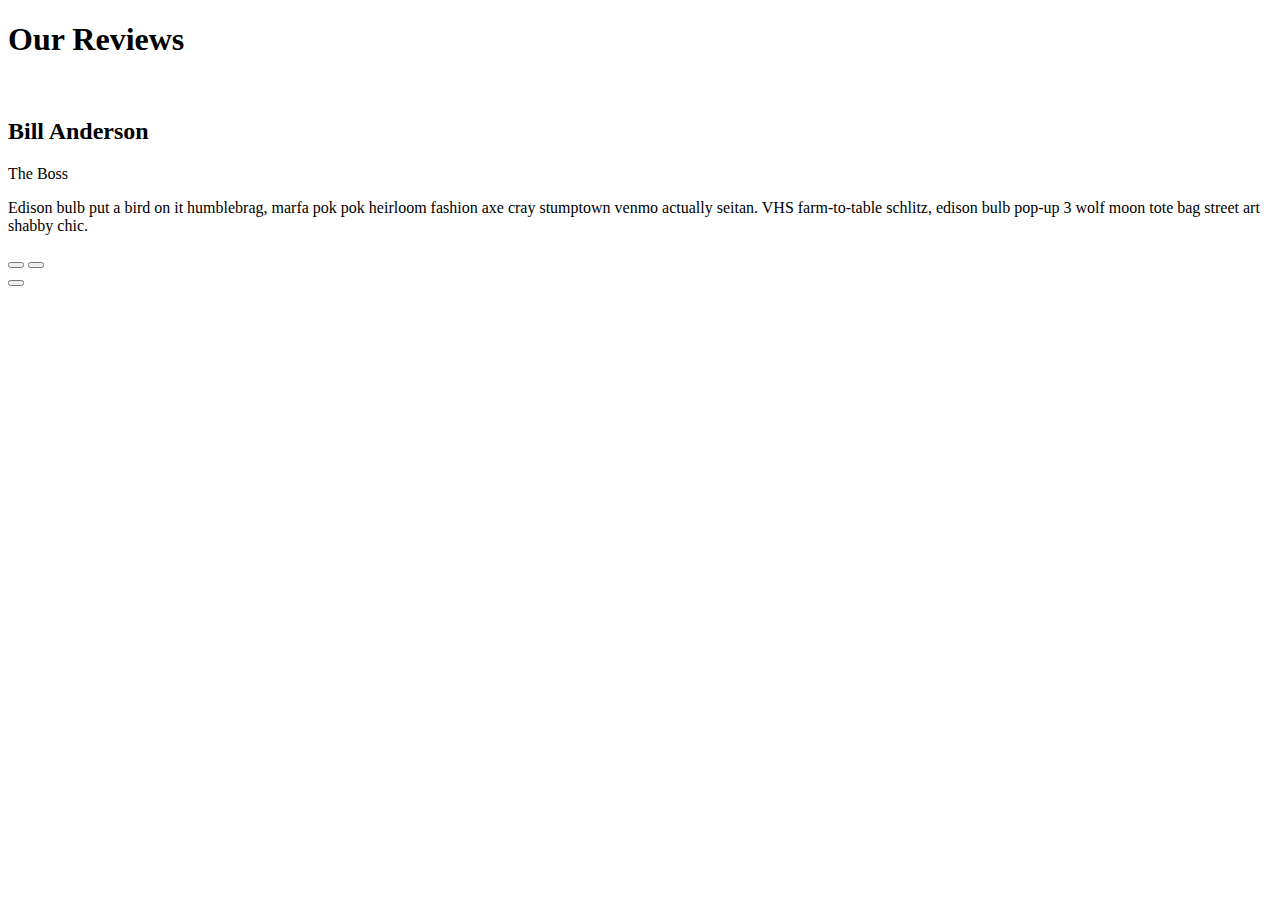
==== Section-3/index.html @ 4042d0c2 "Update Section-3/index.html" ====
<!DOCTYPE html>
<html lang="en">
<head>
    <meta charset="UTF-8">
    <meta name="viewport" content="width=device-width, initial-scale=1.0">
    <title>Section 3</title>
</head>
<body>
    <div class="wrapper">
        <div class="title">
            <h1>Our Reviews</h1>
            <div class="underline"></div>
        </div>
        <div class="card-profile">
            <div class="img-profile">
                <img src="" alt="">
            </div>
            <h2 id="name">Bill Anderson</h2>
            <p id="position">The Boss</p>
            <p id="info">
                Edison bulb put a bird on it humblebrag, 
                marfa pok pok heirloom fashion axe cray stumptown 
                venmo actually seitan. VHS farm-to-table schlitz, 
                edison bulb pop-up 3 wolf moon tote bag street art shabby chic.
            </p>
            <div class="buttons">
                <button id="left"></button>
                <button id="right"></button>
            </div>
            <button id="surprise">
                
            </button>
        </div>
    </div>
</body>
</html>
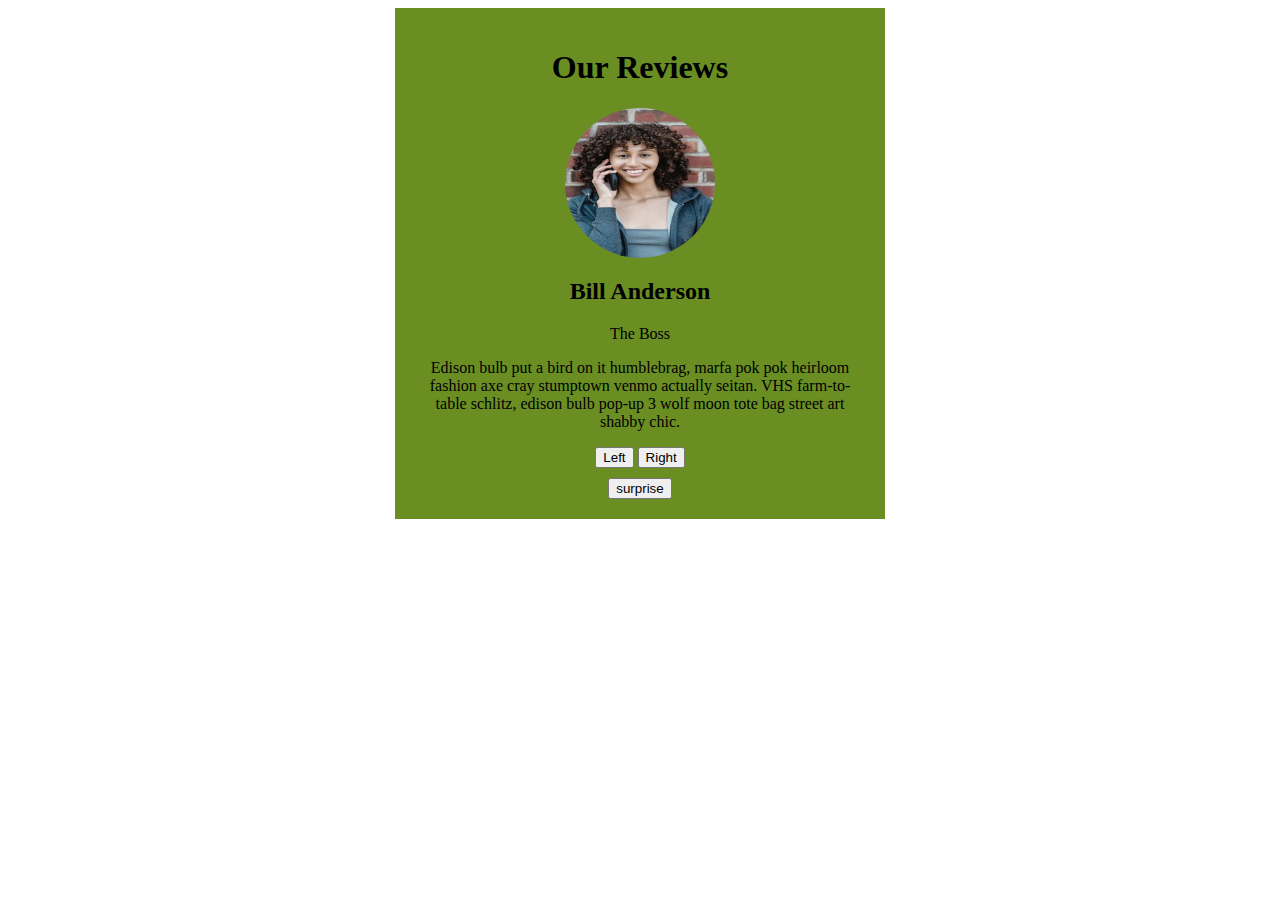
==== commit 3c269ab2: "update index.html and style.css" ====
--- a/Section-3/index.html
+++ b/Section-3/index.html
@@ -4,6 +4,7 @@
     <meta charset="UTF-8">
     <meta name="viewport" content="width=device-width, initial-scale=1.0">
     <title>Section 3</title>
+    <link rel="stylesheet" href="style.css" type="text/css">
 </head>
 <body>
     <div class="wrapper">
@@ -13,7 +14,7 @@
         </div>
         <div class="card-profile">
             <div class="img-profile">
-                <img src="" alt="">
+                <img src="img/photo-1.jpeg" alt="">
             </div>
             <h2 id="name">Bill Anderson</h2>
             <p id="position">The Boss</p>
@@ -24,13 +25,14 @@
                 edison bulb pop-up 3 wolf moon tote bag street art shabby chic.
             </p>
             <div class="buttons">
-                <button id="left"></button>
-                <button id="right"></button>
+                <button id="left">Left</button>
+                <button id="right">Right</button>
             </div>
             <button id="surprise">
-                
+                surprise
             </button>
         </div>
     </div>
+    <script src="index.js" type="text/javascript"></script>
 </body>
 </html>--- a/Section-3/style.css
+++ b/Section-3/style.css
@@ -0,0 +1,21 @@
+.wrapper {
+    max-width: 450px;
+    background-color: olivedrab;
+    padding: 20px;
+    margin: 0 auto;
+    text-align: center;
+}
+.card-profile > div {
+    margin-bottom: 10px;
+}
+.card-profile .img-profile {
+    width: 150px;
+    height: 150px;
+    margin: 0 auto;
+}
+img {
+    width: 100%;
+    height: 100%;
+    border-radius: 50%;
+    overflow: hidden;
+}
